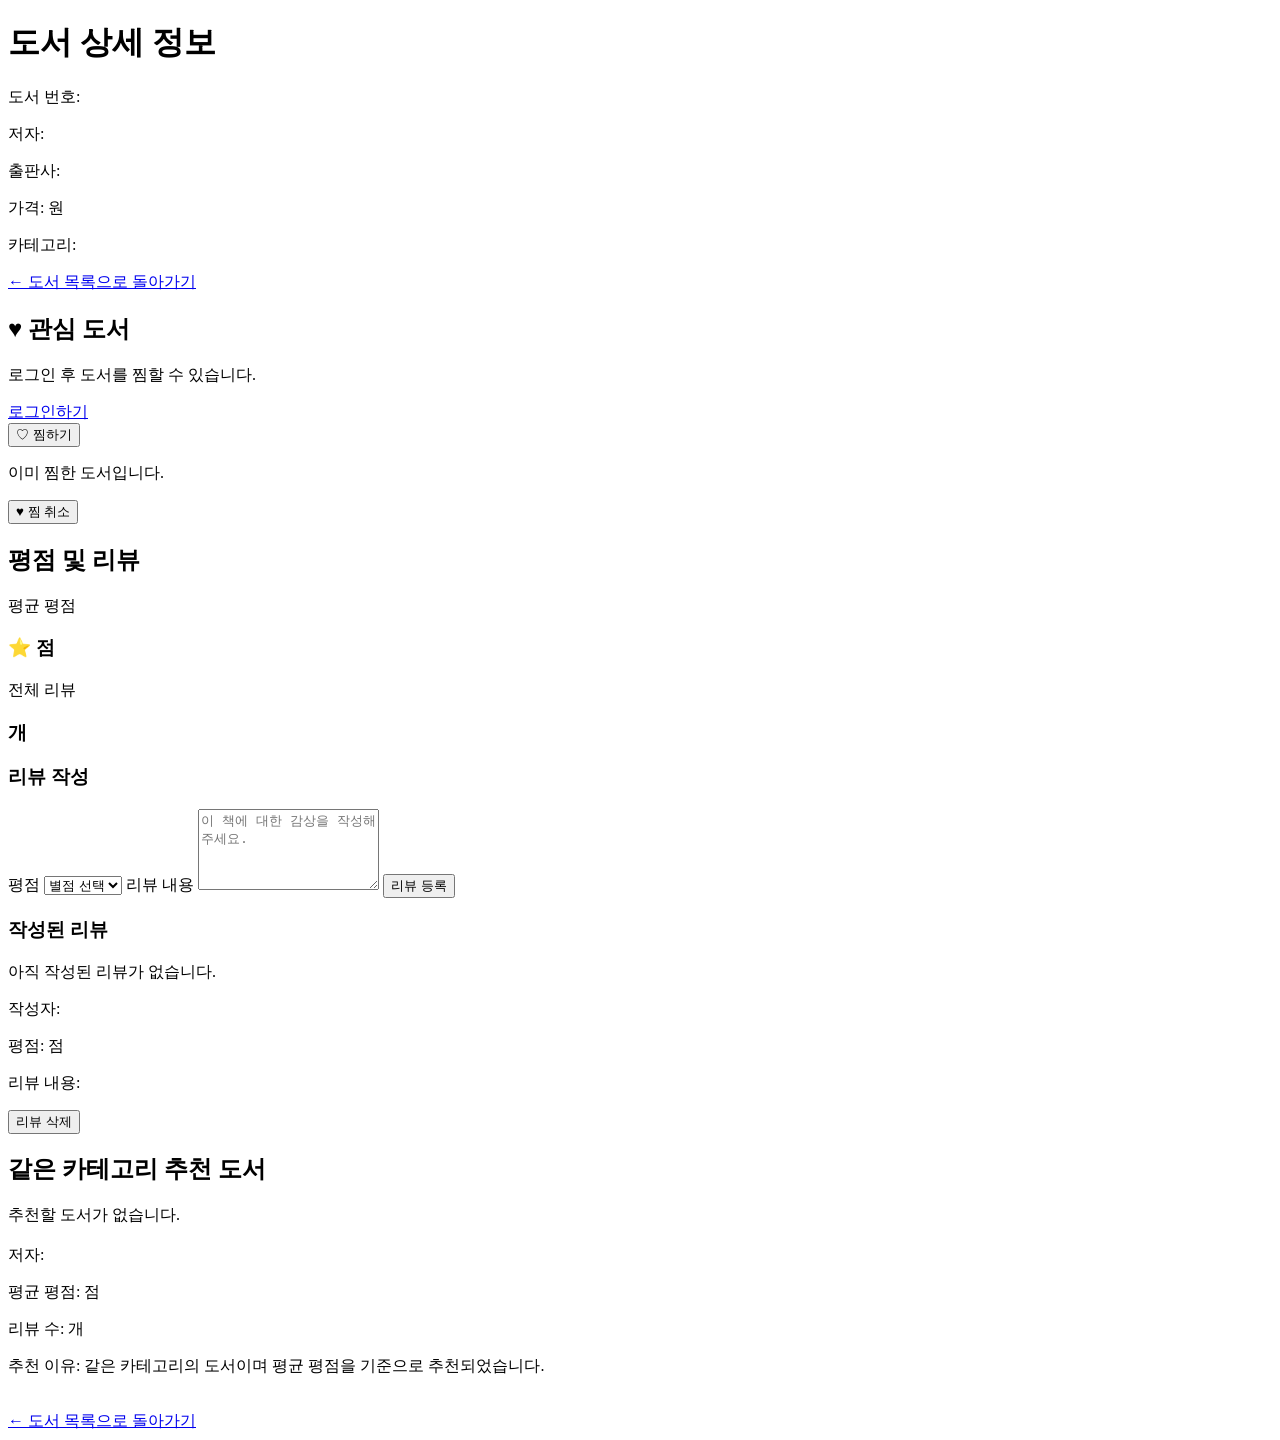
==== src/main/resources/templates/book-detail.html @ 707ee5ff "Initial commit" ====
<!DOCTYPE html>
<html lang="ko" xmlns:th="http://www.thymeleaf.org">
<head>
    <meta charset="UTF-8">
    <title>도서 상세 정보</title>
    <link rel="stylesheet" th:href="@{/style.css}">
</head>
<body>

<div class="detail-page">

    <h1>도서 상세 정보</h1>

    <!-- 도서 기본 정보 -->
    <div class="detail-card">

        <h2 th:text="${book.title}"></h2>

        <div class="detail-info">
            <p>
                도서 번호:
                <span th:text="${book.id}"></span>
            </p>

            <p>
                저자:
                <span th:text="${book.author}"></span>
            </p>

            <p>
                출판사:
                <span th:text="${book.publisher}"></span>
            </p>

            <p>
                가격:
                <strong th:text="${book.price}"></strong>원
            </p>

            <p>
                카테고리:
                <span th:text="${book.category}"></span>
            </p>
        </div>

        <a href="/books" class="back-link">← 도서 목록으로 돌아가기</a>

    </div>

    <!-- 관심 도서 -->
    <div class="detail-section favorite-section">

        <h2>♥ 관심 도서</h2>

        <!-- 로그인하지 않은 경우 -->
        <div th:if="${session.loginUser == null}">
            <p>로그인 후 도서를 찜할 수 있습니다.</p>
            <a href="/login">로그인하기</a>
        </div>

        <!-- 로그인했고 아직 찜하지 않은 경우 -->
        <div th:if="${session.loginUser != null and !isFavorite}">
            <form th:action="@{/books/{id}/favorite(id=${book.id})}"
                  method="post">
                <button type="submit">♡ 찜하기</button>
            </form>
        </div>

        <!-- 이미 찜한 도서인 경우 -->
        <div th:if="${session.loginUser != null and isFavorite}">
            <p>이미 찜한 도서입니다.</p>

            <form th:action="@{/books/{id}/favorite/delete(id=${book.id})}"
                  method="post">
                <button type="submit">♥ 찜 취소</button>
            </form>
        </div>

    </div>

    <!-- 평점 및 리뷰 -->
    <div class="detail-section">

        <h2>평점 및 리뷰</h2>

        <div class="review-summary">

            <div>
                <span>평균 평점</span>
                <h3>
                    ⭐
                    <span th:text="${#numbers.formatDecimal(averageRating, 1, 1)}"></span>점
                </h3>
            </div>

            <div>
                <span>전체 리뷰</span>
                <h3>
                    <span th:text="${reviewCount}"></span>개
                </h3>
            </div>

        </div>

        <!-- 리뷰 작성 -->
        <div class="review-form">

            <h3>리뷰 작성</h3>

            <form th:action="@{/books/{id}/reviews(id=${book.id})}"
                  method="post">

                <label>평점</label>

                <select name="rating" required>
                    <option value="">별점 선택</option>
                    <option value="1">1점</option>
                    <option value="2">2점</option>
                    <option value="3">3점</option>
                    <option value="4">4점</option>
                    <option value="5">5점</option>
                </select>

                <label>리뷰 내용</label>

                <textarea name="content"
                          rows="5"
                          placeholder="이 책에 대한 감상을 작성해 주세요."
                          required></textarea>

                <button type="submit">리뷰 등록</button>

            </form>

        </div>

        <!-- 작성된 리뷰 -->
        <div class="review-list">

            <h3>작성된 리뷰</h3>

            <div th:if="${#lists.isEmpty(reviews)}">
                <p>아직 작성된 리뷰가 없습니다.</p>
            </div>

            <div class="review-card" th:each="review : ${reviews}">

                <p>
                    작성자:
                    <strong th:text="${review.user != null ? review.user.nickname : '기존 리뷰'}"></strong>
                </p>

                <p>
                    평점:
                    <span th:text="${review.rating}"></span>점
                </p>

                <p>
                    리뷰 내용:
                    <span th:text="${review.content}"></span>
                </p>

                <!-- 본인이 작성한 리뷰에만 삭제 버튼 표시 -->
                <div th:if="${session.loginUser != null
                             and review.user != null
                             and review.user.id == session.loginUser.id}">

                    <form th:action="@{/books/{bookId}/reviews/{reviewId}/delete(bookId=${book.id}, reviewId=${review.id})}"
                          method="post">

                        <button type="submit">리뷰 삭제</button>

                    </form>

                </div>

            </div>

        </div>

    </div>

    <!-- 추천 도서 -->
    <div class="detail-section recommendation-section">

        <h2>같은 카테고리 추천 도서</h2>

        <div th:if="${#lists.isEmpty(recommendedBooks)}">
            <p>추천할 도서가 없습니다.</p>
        </div>

        <div class="recommendation-container">

            <div class="recommendation-card"
                 th:each="recommendedBook : ${recommendedBooks}">

                <h3>
                    <a th:href="@{/books/{id}(id=${recommendedBook.id})}"
                       th:text="${recommendedBook.title}">
                    </a>
                </h3>

                <p>
                    저자:
                    <span th:text="${recommendedBook.author}"></span>
                </p>

                <p>
                    평균 평점:
                    <span th:text="${#numbers.formatDecimal(recommendedRatings.get(recommendedBook.id), 1, 1)}"></span>점
                </p>

                <p>
                    리뷰 수:
                    <span th:text="${recommendedReviewCounts.get(recommendedBook.id)}"></span>개
                </p>

                <p class="recommendation-reason">
                    추천 이유: 같은 카테고리의 도서이며 평균 평점을 기준으로 추천되었습니다.
                </p>

            </div>

        </div>

    </div>

    <br>

    <a href="/books">← 도서 목록으로 돌아가기</a>

</div>

</body>
</html>
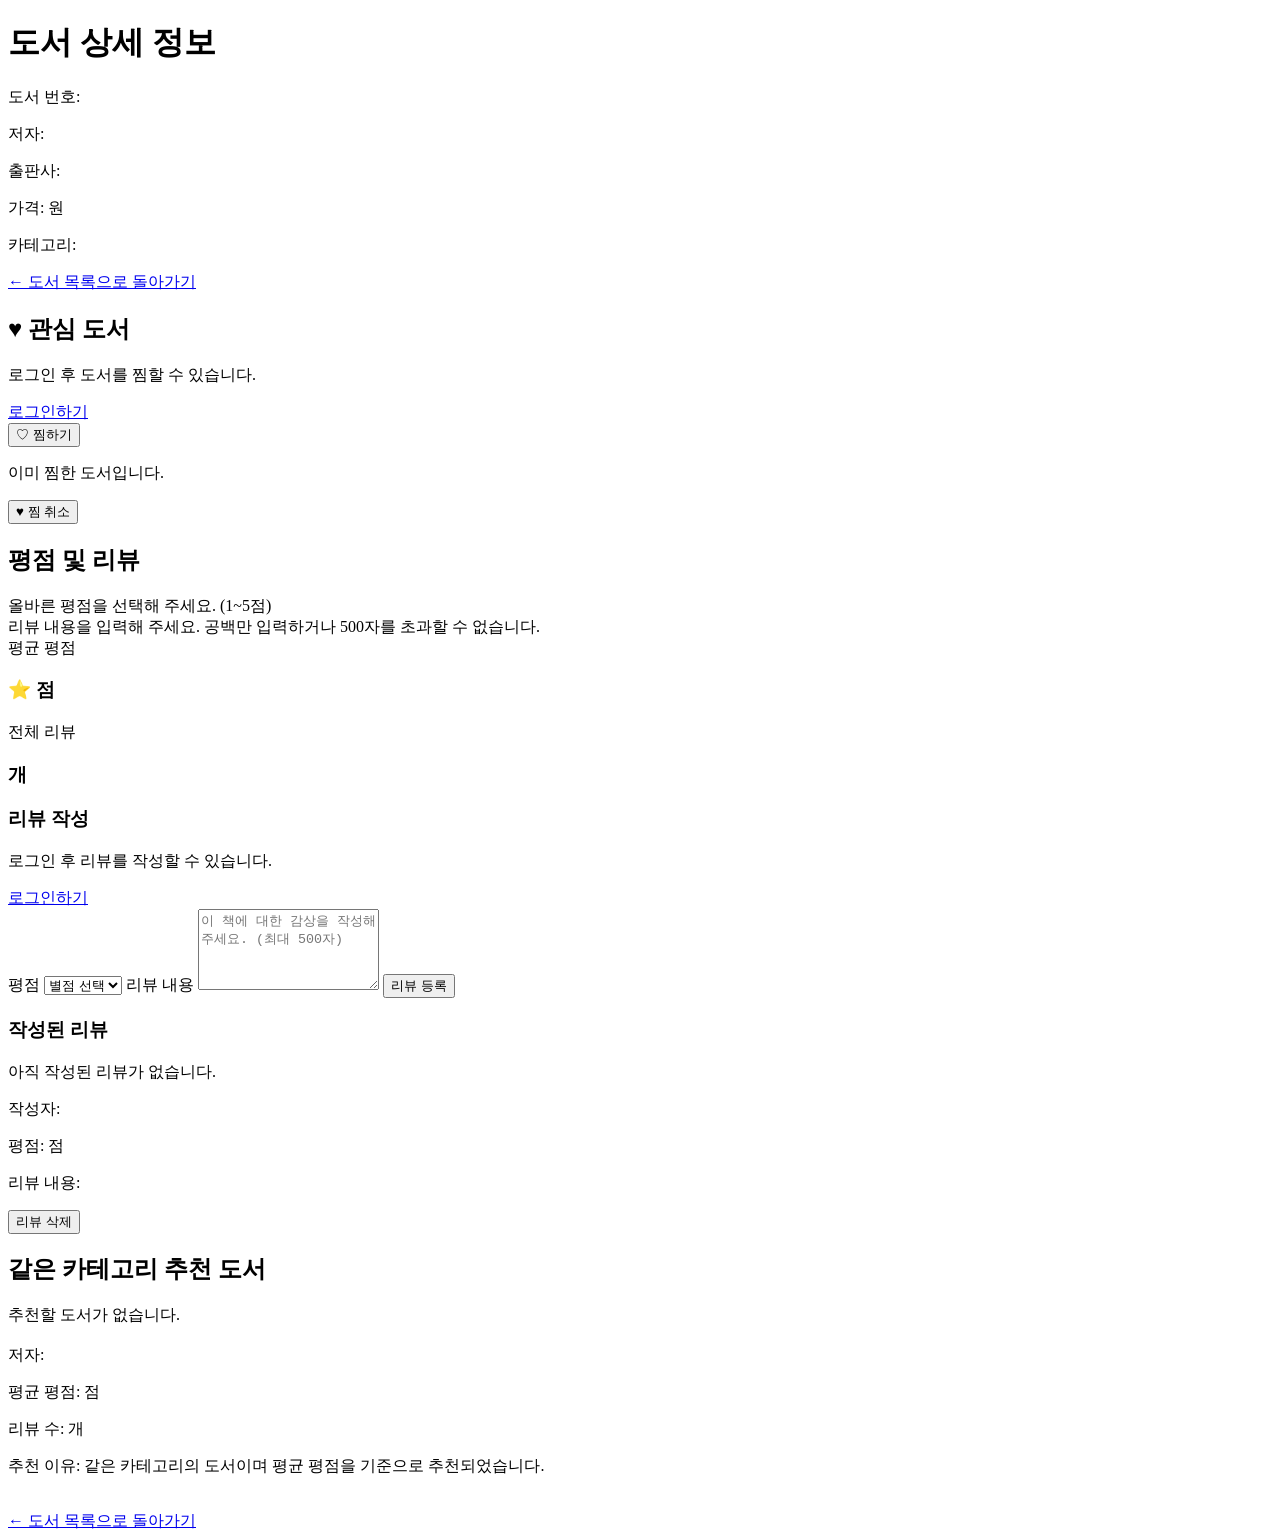
==== commit ab0284c0: "Initial commit" ====
--- a/src/main/resources/templates/book-detail.html
+++ b/src/main/resources/templates/book-detail.html
@@ -84,6 +84,17 @@
 
         <h2>평점 및 리뷰</h2>
 
+        <!-- 리뷰 등록 오류 메시지 -->
+        <div class="error-message"
+             th:if="${param.error != null and param.error[0] == 'rating'}">
+            올바른 평점을 선택해 주세요. (1~5점)
+        </div>
+
+        <div class="error-message"
+             th:if="${param.error != null and param.error[0] == 'review'}">
+            리뷰 내용을 입력해 주세요. 공백만 입력하거나 500자를 초과할 수 없습니다.
+        </div>
+
         <div class="review-summary">
 
             <div>
@@ -103,12 +114,21 @@
 
         </div>
 
+
         <!-- 리뷰 작성 -->
         <div class="review-form">
 
             <h3>리뷰 작성</h3>
 
-            <form th:action="@{/books/{id}/reviews(id=${book.id})}"
+            <!-- 로그인하지 않은 경우 -->
+            <div th:if="${session.loginUser == null}">
+                <p>로그인 후 리뷰를 작성할 수 있습니다.</p>
+                <a href="/login">로그인하기</a>
+            </div>
+
+            <!-- 로그인한 경우 -->
+            <form th:if="${session.loginUser != null}"
+                  th:action="@{/books/{id}/reviews(id=${book.id})}"
                   method="post">
 
                 <label>평점</label>
@@ -126,7 +146,8 @@
 
                 <textarea name="content"
                           rows="5"
-                          placeholder="이 책에 대한 감상을 작성해 주세요."
+                          maxlength="500"
+                          placeholder="이 책에 대한 감상을 작성해 주세요. (최대 500자)"
                           required></textarea>
 
                 <button type="submit">리뷰 등록</button>
@@ -134,6 +155,9 @@
             </form>
 
         </div>
+
+
+    </div>
 
         <!-- 작성된 리뷰 -->
         <div class="review-list">
@@ -167,7 +191,8 @@
                              and review.user.id == session.loginUser.id}">
 
                     <form th:action="@{/books/{bookId}/reviews/{reviewId}/delete(bookId=${book.id}, reviewId=${review.id})}"
-                          method="post">
+                          method="post"
+                          onsubmit="return confirm('정말 이 리뷰를 삭제하시겠습니까?');">
 
                         <button type="submit">리뷰 삭제</button>
 
